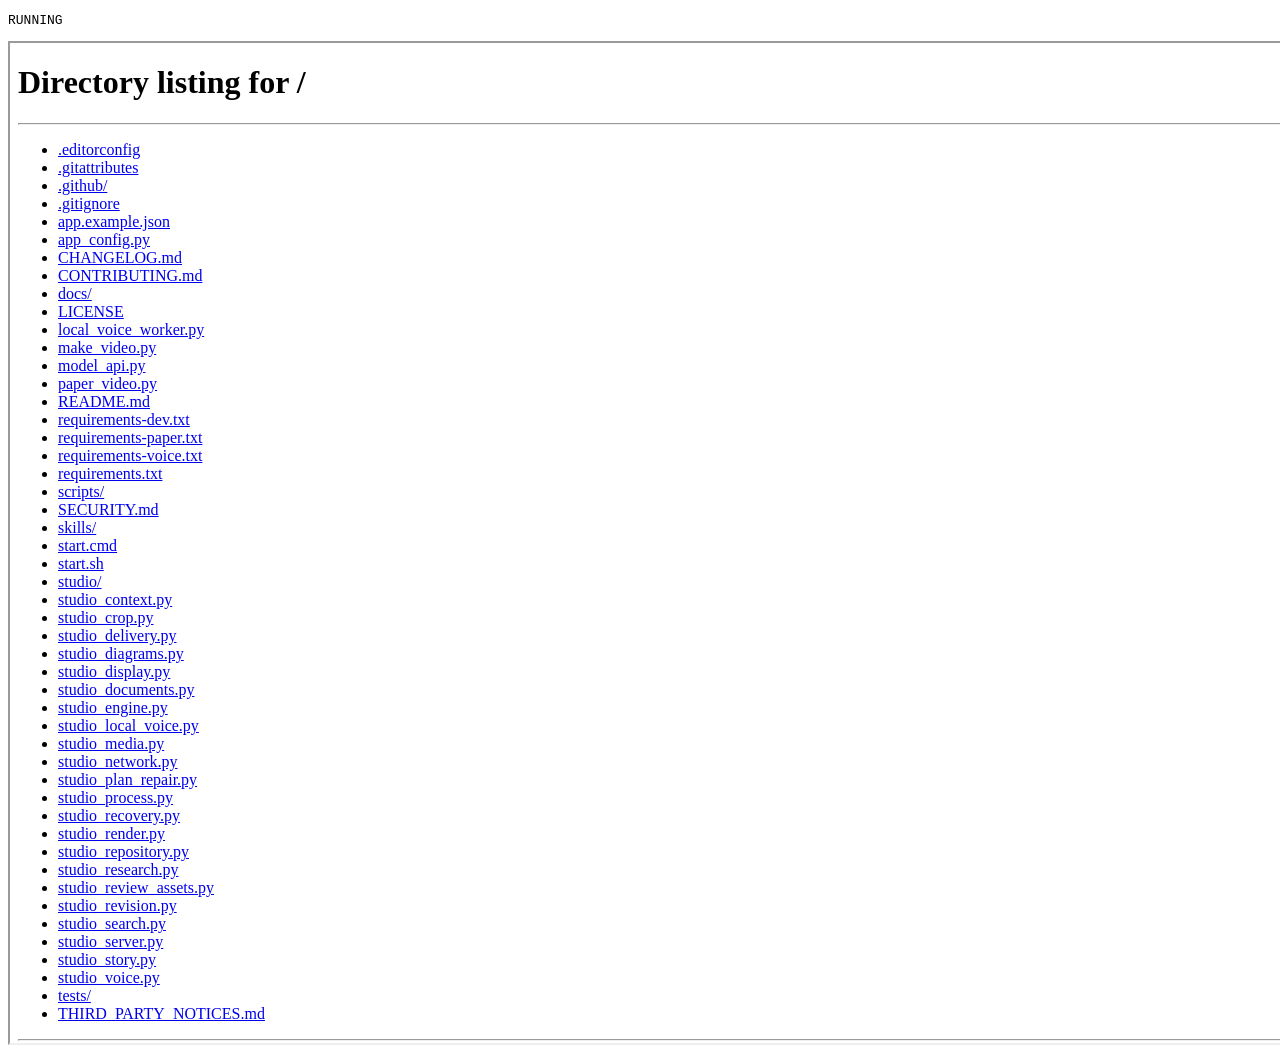
==== tests/portable_ui.html @ 209c6c89 "feat: publish 视频工坊 0.3.0 source" ====
<!doctype html><meta charset="utf-8"><pre id="result">RUNNING</pre><iframe id="app" width="1440" height="1000" src="/"></iframe><script>
document.querySelector('#app').onload=()=>setTimeout(async()=>{const checks=[];try{
const w=document.querySelector('#app').contentWindow,d=w.document,check=(ok,label)=>{if(!ok)throw Error(label);checks.push(label)};
const appConfig=await (await w.fetch('/api/app-config')).json();check(d.querySelector('#appName').textContent===appConfig.name,'Configured application brand');
check(!d.querySelector('#referenceButton')&&!d.querySelector('audio[src*="/files/"]'),'No private reference or audition dependency');
check(w.eval('config.rate')===(appConfig.default_rate||'+0%'),'Portable default rate');
check([...d.querySelector('#voice').options].filter(o=>/Yunyang|Yunxi|Yunjian|YunJhe|Yunxia/.test(o.value)).length===5,'Five male voice choices retained');
const calls=[],original=w.fetch.bind(w),fixture={id:'fixture',status:'prepared',request:{content_type:'general',story_framework:'source_order',voice:'zh-CN-YunxiNeural',rate:'+25%',format:'landscape'},sources:[],plan:{title:'示例项目',blocks:[{id:'b1',chapter:'目标与方法',narration:'这是一个普通内容示例。',evidence:[],shots:[]}],source_issues:[],unused_sources:[]}};
w.fetch=async(url,options)=>{let result;if(url==='/api/job?id=fixture')result=fixture;else if(url==='/api/status')result={active:false,logs:[]};else if(url==='/api/plan'||url==='/api/render'||url==='/api/create'||url==='/api/replan'){calls.push({url,body:JSON.parse(options.body)});result={saved:true,job_id:'fixture'}}else return original(url,options);return new w.Response(JSON.stringify(result),{headers:{'Content-Type':'application/json'}})};
await w.eval("loadJob('fixture')");check(d.querySelector('#voice').value==='zh-CN-YunxiNeural'&&w.eval('config.rate')==='+25%','Loaded task preferences preserved');check(d.querySelector('#contentType').value==='general','Content type restored');check(d.querySelector('#storyFramework').value==='source_order','Story framework restored');check([...d.querySelector('#storyFramework').options].map(o=>o.value).join(',')==='auto,problem_solution,source_order','All story frameworks available');
const graph={title:'反馈过程',note:'原理示意',nodes:[{id:'a',label:'输入',x:.5,y:.4}],edges:[],stages:[{cue:'',active_nodes:['a'],active_edges:[],visible_nodes:['a']}]};fixture.plan.blocks[0].shots=[{kind:'diagram',source_id:'',in:0,duration:8,bbox:[],focus:[],keep_full:false,label:'反馈过程',card_text:'',cue:'',diagram:graph}];await w.eval("loadJob('fixture')");check(d.querySelector('.shot-mini small').textContent.includes('旁白驱动动态图'),'Diagram kind displayed');w.eval('openShot(0,0)');check(d.querySelector('#shotSource').value==='diagram','Diagram editor preserves source type');d.querySelector('#shotLabel').value='反馈更新';d.querySelector('#shotForm').onsubmit({preventDefault(){}});check(w.eval('state.job.plan.blocks[0].shots[0].kind')==='diagram'&&JSON.stringify(w.eval('state.job.plan.blocks[0].shots[0].diagram'))===JSON.stringify(graph),'Diagram survives ordinary editor changes');
d.querySelector('#storyFramework').value='problem_solution';d.querySelector('#storyFramework').dispatchEvent(new w.Event('change'));check(d.querySelector('#storyFrameworkHint').textContent.includes('保留原文'),'Existing narration remains protected');d.querySelector('#voice').value='zh-CN-YunjianNeural';w.eval("config.rate='+50%'");await d.querySelector('#renderButton').onclick();const sent=calls.find(c=>c.url==='/api/render');check(sent?.body.speech.voice==='zh-CN-YunjianNeural'&&sent.body.speech.rate==='+50%','Render still sends selected voice and rate');check(sent.body.content_type==='general','Render preserves content type');check(sent.body.story_framework==='problem_solution','Render sends story framework');check(calls.find(c=>c.url==='/api/plan')?.body.story_framework==='problem_solution','Save sends story framework');w.eval('state.active=false');await d.querySelector('#replan').onclick();check(calls.find(c=>c.url==='/api/replan')?.body.content_type==='general','Replan preserves content type');check(calls.find(c=>c.url==='/api/replan')?.body.story_framework==='problem_solution','Replan sends story framework');
w.eval('state.active=false');d.querySelector('#newProject').onclick();check(d.querySelector('#storyFramework').value==='auto','New task resets framework');d.querySelector('[data-mode=script]').click();check(d.querySelector('#storyFrameworkHint').textContent.includes('按原文保留'),'Protected script explanation');d.querySelector('[data-mode=auto]').click();d.querySelector('#article').value='一般文章的示例正文';d.querySelector('#article').dispatchEvent(new w.Event('input'));check(d.querySelector('#storyFrameworkHint').textContent.includes('参考资料'),'Article is explicitly treated as writing source');d.querySelector('#storyFramework').value='source_order';d.querySelector('#contentType').value='general';await d.querySelector('#createButton').onclick();check(calls.find(c=>c.url==='/api/create')?.body.content_type==='general','General content type sent to generation');check(calls.find(c=>c.url==='/api/create')?.body.story_framework==='source_order','New generation sends selected story framework');document.querySelector('#app').width='390';await new Promise(r=>setTimeout(r,100));check(d.documentElement.scrollWidth<=w.innerWidth,'Mobile layout has no horizontal overflow');document.querySelector('#result').textContent=JSON.stringify({passed:true,checks});
}catch(e){document.querySelector('#result').textContent=JSON.stringify({passed:false,error:String(e),checks})}},1800);
</script>
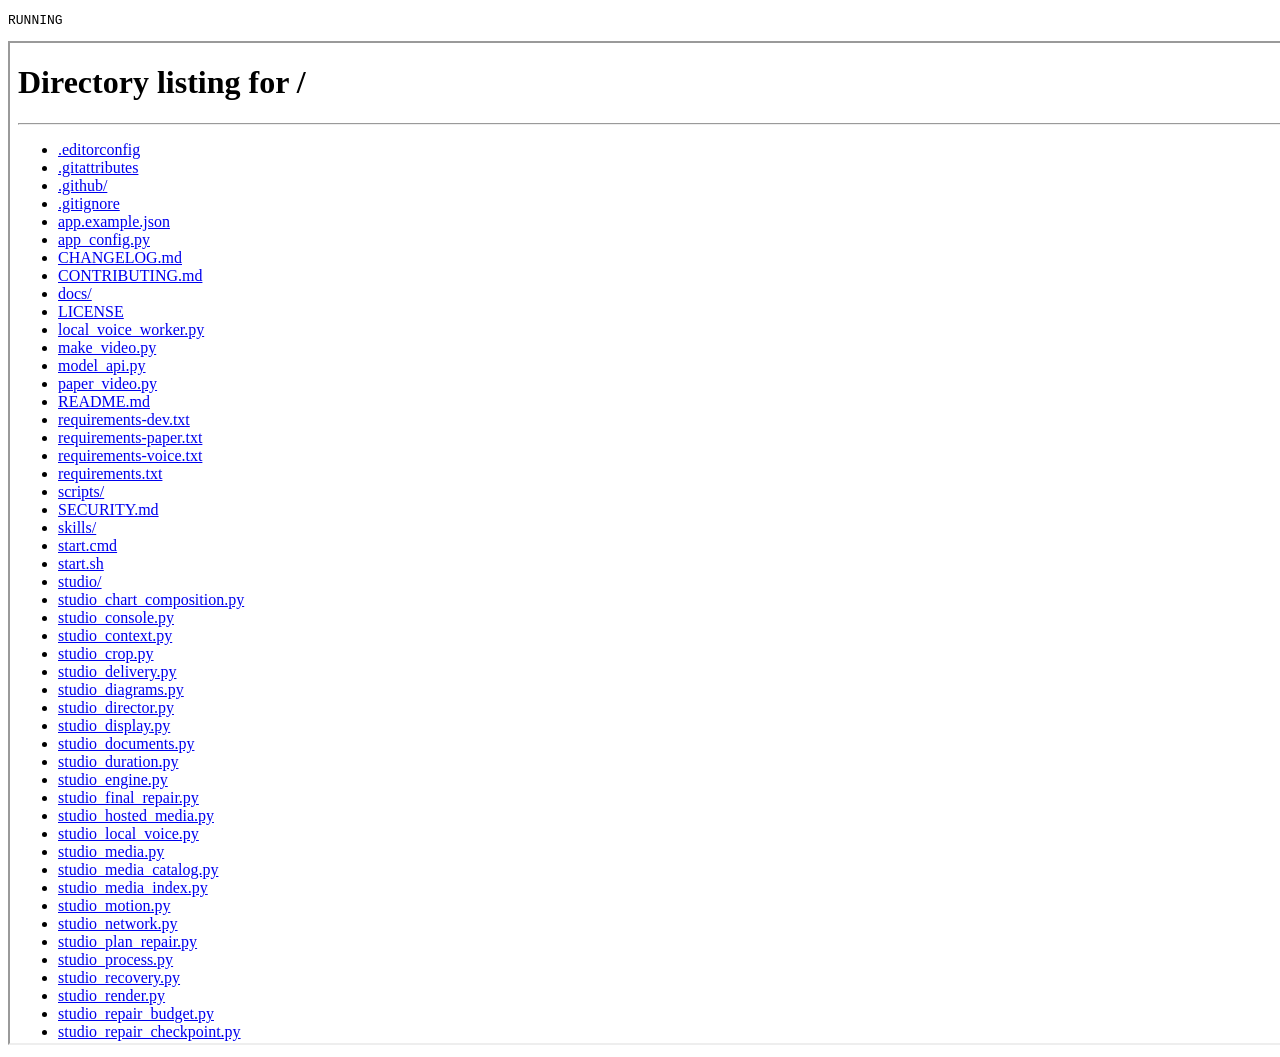
==== commit 0ef22751: "feat: improve author media acquisition and coverage review" ====
--- a/tests/portable_ui.html
+++ b/tests/portable_ui.html
@@ -9,7 +9,7 @@
 w.fetch=async(url,options)=>{let result;if(url==='/api/job?id=fixture')result=fixture;else if(url==='/api/status')result={active:false,logs:[]};else if(url==='/api/plan'||url==='/api/render'||url==='/api/create'||url==='/api/replan'){calls.push({url,body:JSON.parse(options.body)});result={saved:true,job_id:'fixture'}}else return original(url,options);return new w.Response(JSON.stringify(result),{headers:{'Content-Type':'application/json'}})};
 await w.eval("loadJob('fixture')");check(d.querySelector('#voice').value==='zh-CN-YunxiNeural'&&w.eval('config.rate')==='+25%','Loaded task preferences preserved');check(d.querySelector('#contentType').value==='general','Content type restored');check(d.querySelector('#storyFramework').value==='source_order','Story framework restored');check([...d.querySelector('#storyFramework').options].map(o=>o.value).join(',')==='auto,problem_solution,source_order','All story frameworks available');
 const graph={title:'反馈过程',note:'原理示意',nodes:[{id:'a',label:'输入',x:.5,y:.4}],edges:[],stages:[{cue:'',active_nodes:['a'],active_edges:[],visible_nodes:['a']}]};fixture.plan.blocks[0].shots=[{kind:'diagram',source_id:'',in:0,duration:8,bbox:[],focus:[],keep_full:false,label:'反馈过程',card_text:'',cue:'',diagram:graph}];await w.eval("loadJob('fixture')");check(d.querySelector('.shot-mini small').textContent.includes('旁白驱动动态图'),'Diagram kind displayed');w.eval('openShot(0,0)');check(d.querySelector('#shotSource').value==='diagram','Diagram editor preserves source type');d.querySelector('#shotLabel').value='反馈更新';d.querySelector('#shotForm').onsubmit({preventDefault(){}});check(w.eval('state.job.plan.blocks[0].shots[0].kind')==='diagram'&&JSON.stringify(w.eval('state.job.plan.blocks[0].shots[0].diagram'))===JSON.stringify(graph),'Diagram survives ordinary editor changes');
-d.querySelector('#storyFramework').value='problem_solution';d.querySelector('#storyFramework').dispatchEvent(new w.Event('change'));check(d.querySelector('#storyFrameworkHint').textContent.includes('保留原文'),'Existing narration remains protected');d.querySelector('#voice').value='zh-CN-YunjianNeural';w.eval("config.rate='+50%'");await d.querySelector('#renderButton').onclick();const sent=calls.find(c=>c.url==='/api/render');check(sent?.body.speech.voice==='zh-CN-YunjianNeural'&&sent.body.speech.rate==='+50%','Render still sends selected voice and rate');check(sent.body.content_type==='general','Render preserves content type');check(sent.body.story_framework==='problem_solution','Render sends story framework');check(calls.find(c=>c.url==='/api/plan')?.body.story_framework==='problem_solution','Save sends story framework');w.eval('state.active=false');await d.querySelector('#replan').onclick();check(calls.find(c=>c.url==='/api/replan')?.body.content_type==='general','Replan preserves content type');check(calls.find(c=>c.url==='/api/replan')?.body.story_framework==='problem_solution','Replan sends story framework');
-w.eval('state.active=false');d.querySelector('#newProject').onclick();check(d.querySelector('#storyFramework').value==='auto','New task resets framework');d.querySelector('[data-mode=script]').click();check(d.querySelector('#storyFrameworkHint').textContent.includes('按原文保留'),'Protected script explanation');d.querySelector('[data-mode=auto]').click();d.querySelector('#article').value='一般文章的示例正文';d.querySelector('#article').dispatchEvent(new w.Event('input'));check(d.querySelector('#storyFrameworkHint').textContent.includes('参考资料'),'Article is explicitly treated as writing source');d.querySelector('#storyFramework').value='source_order';d.querySelector('#contentType').value='general';await d.querySelector('#createButton').onclick();check(calls.find(c=>c.url==='/api/create')?.body.content_type==='general','General content type sent to generation');check(calls.find(c=>c.url==='/api/create')?.body.story_framework==='source_order','New generation sends selected story framework');document.querySelector('#app').width='390';await new Promise(r=>setTimeout(r,100));check(d.documentElement.scrollWidth<=w.innerWidth,'Mobile layout has no horizontal overflow');document.querySelector('#result').textContent=JSON.stringify({passed:true,checks});
+d.querySelector('#storyFramework').value='problem_solution';d.querySelector('#storyFramework').dispatchEvent(new w.Event('change'));check(d.querySelector('#storyFrameworkHint').textContent.includes('保留原文'),'Existing narration remains protected');d.querySelector('#voice').value='zh-CN-YunjianNeural';w.eval("config.rate='+50%'");await d.querySelector('#renderButton').onclick();const sent=calls.find(c=>c.url==='/api/render');check(sent?.body.speech.voice==='zh-CN-YunjianNeural'&&sent.body.speech.rate==='+50%','Render still sends selected voice and rate');check(sent.body.content_type==='general','Render preserves content type');check(sent.body.story_framework==='problem_solution','Render sends story framework');check(calls.find(c=>c.url==='/api/plan')?.body.story_framework==='problem_solution','Save sends story framework');w.eval('state.active=false');await d.querySelector('#replan').onclick();check(calls.find(c=>c.url==='/api/create')?.body.content_type==='general','Replan preserves content type');check(calls.find(c=>c.url==='/api/create')?.body.story_framework==='problem_solution','Replan sends story framework');
+w.eval('state.active=false');d.querySelector('#newProject').onclick();check(d.querySelector('#storyFramework').value==='auto','New task resets framework');d.querySelector('[data-mode=script]').click();check(d.querySelector('#storyFrameworkHint').textContent.includes('按原文保留'),'Protected script explanation');d.querySelector('[data-mode=auto]').click();d.querySelector('#article').value='一般文章的示例正文';d.querySelector('#article').dispatchEvent(new w.Event('input'));check(!d.querySelector('#autoText').hidden&&d.querySelector('#scriptText').hidden,'Article writing mode is visible');d.querySelector('#storyFramework').value='source_order';d.querySelector('#contentType').value='general';await d.querySelector('#createButton').onclick();const created=calls.findLast(c=>c.url==='/api/create');check(created?.body.content_type==='general','General content type sent to generation');check(created?.body.story_framework==='source_order','New generation sends selected story framework');check(created?.body.article===d.querySelector('#article').value&&!created?.body.script,'Article goes to generation as source, not protected narration');document.querySelector('#app').width='390';await new Promise(r=>setTimeout(r,100));check(d.documentElement.scrollWidth<=w.innerWidth,'Mobile layout has no horizontal overflow');document.querySelector('#result').textContent=JSON.stringify({passed:true,checks});
 }catch(e){document.querySelector('#result').textContent=JSON.stringify({passed:false,error:String(e),checks})}},1800);
 </script>
